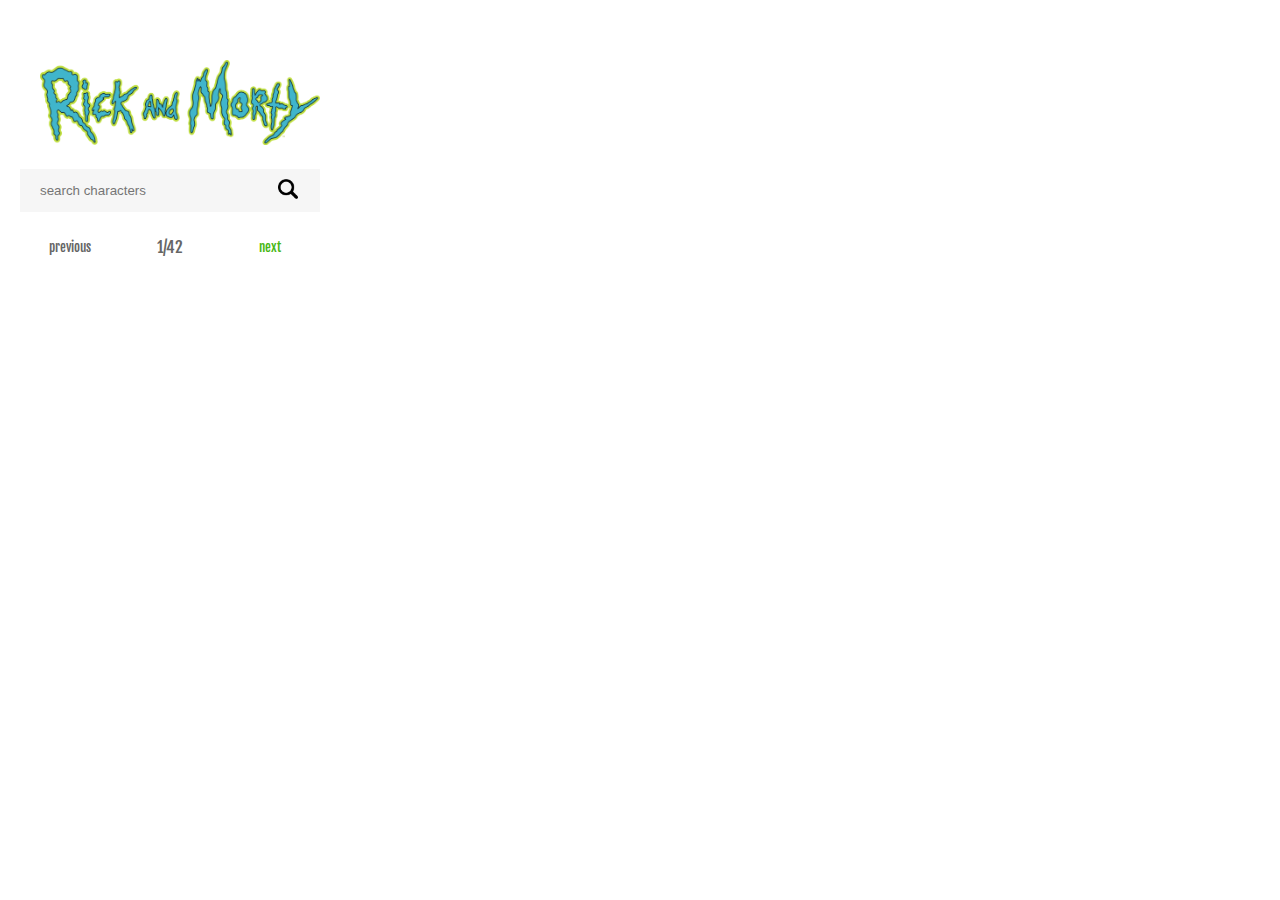
==== index.html @ 977d2932 "add style on nav-button.css and nav-pagination.css" ====
<!DOCTYPE html>
<html lang="en">
  <head>
    <meta charset="utf-8" />
    <meta
      name="viewport"
      content="width=device-width, initial-scale=1, shrink-to-fit=no"
    />
    <title>Rick and Morty Character Log</title>
    <link rel="stylesheet" href="./styles.css" />
  </head>
  <body>
    <h1 class="title"></h1>
    <img class="title__image" src="images/Rick_and_Morty.svg.png" width="320" />
    <main>
      <div class="search-bar-container" data-js="search-bar-container">
        <form action="" class="search-bar" data-js="search-bar">
          <input
            name="query"
            class="search-bar__input"
            type="text"
            placeholder="search characters"
            aria-label="character name"
          />
          <button class="search-bar__button" aria-label="search for character">
            <img
              class="search-bar__icon"
              src="assets/magnifying-glass.png"
              alt=""
            />
          </button>
        </form>
      </div>
      <ul class="card-container" data-js="card-container"></ul>
    </main>
    <nav class="navigation" data-js="navigation">
      <button class="button button--prev" data-js="button-prev">
        previous
      </button>
      <span class="navigation__pagination" data-js="pagination">1/42</span>
      <button class="button button--next" data-js="button-next">next</button>
    </nav>
  </body>
  <script type="module" src="./index.js"></script>
</html>
---- styles.css ----
@import "components/card/card.css";
@import "components/search-bar/search-bar.css";
@import "components/nav-button/nav-button.css";
@import "components/nav-pagination/nav-pagination.css";

* {
  box-sizing: border-box;
  margin: 0;
  padding: 0;
  font-family: Arial, Helvetica, sans-serif;
}

:root {
  --color-primary: rgb(51, 51, 51);
  --color-secondary: #f6f6f6;
  --font-family: system-ui;
}

body {
  font-family: var(--font-family);
  color: var(--color-primary);
  padding: 20px;
}

main {
  display: flex;
  flex-direction: column;
  gap: 10px;
}

.title {
  padding: 10px 0;
  text-align: center;
}

.title__image {
  padding: 20px;
}
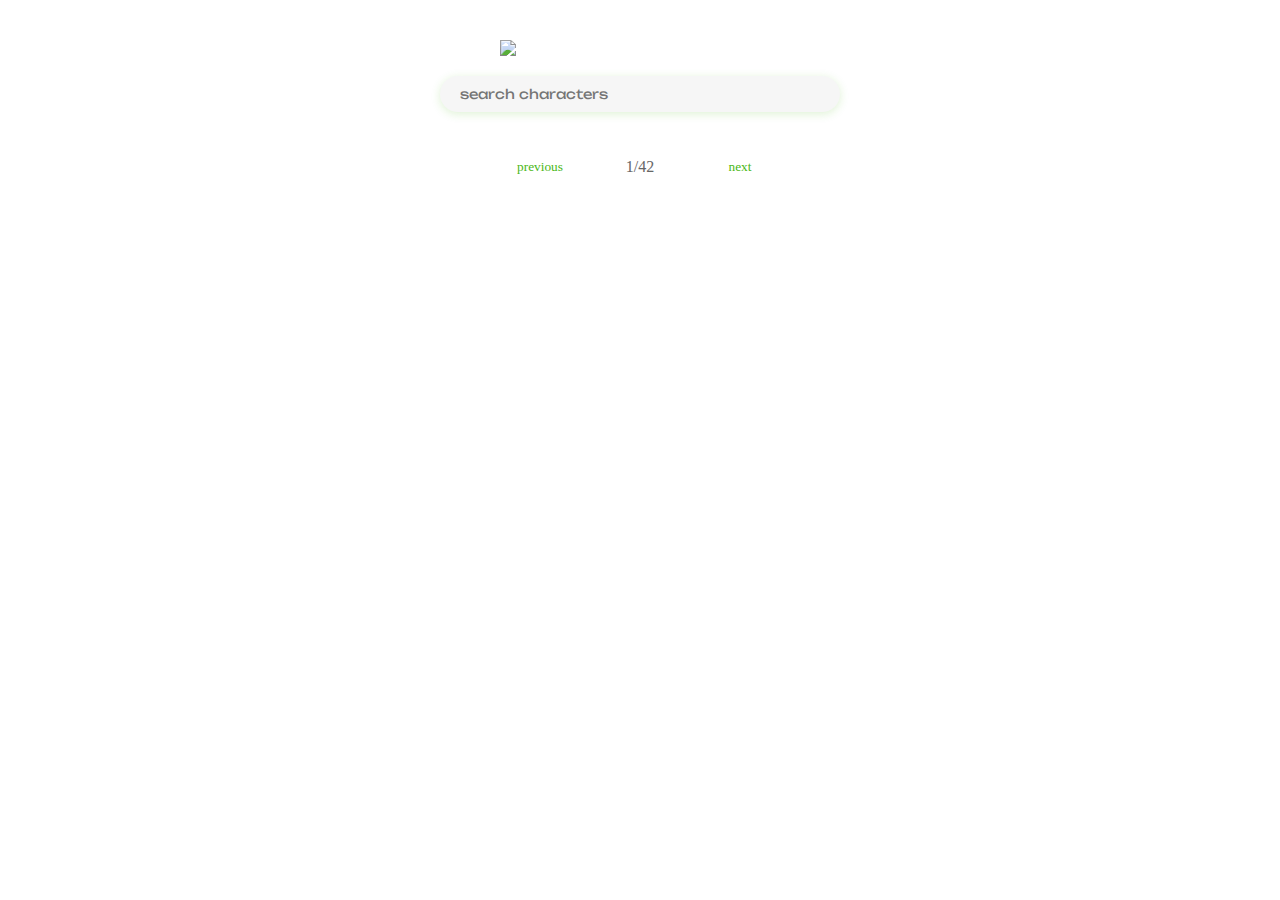
==== commit ce9422a1: "add stick position to search bar" ====
--- a/index.html
+++ b/index.html
@@ -10,7 +10,7 @@
     <link rel="stylesheet" href="./styles.css" />
   </head>
   <body>
-    <h1 class="title"></h1>
+    <!-- <h1 class="title"></h1> -->
     <img class="title__image" src="images/Rick_and_Morty.svg.png" width="320" />
     <main>
       <div class="search-bar-container" data-js="search-bar-container">
--- a/styles.css
+++ b/styles.css
@@ -7,7 +7,7 @@
   box-sizing: border-box;
   margin: 0;
   padding: 0;
-  font-family: Arial, Helvetica, sans-serif;
+  font-family: Unbounded;
 }
 
 :root {
@@ -20,6 +20,10 @@
   font-family: var(--font-family);
   color: var(--color-primary);
   padding: 20px;
+  display: flex;
+  flex-direction: column;
+  justify-content: center;
+  align-items: center;
 }
 
 main {
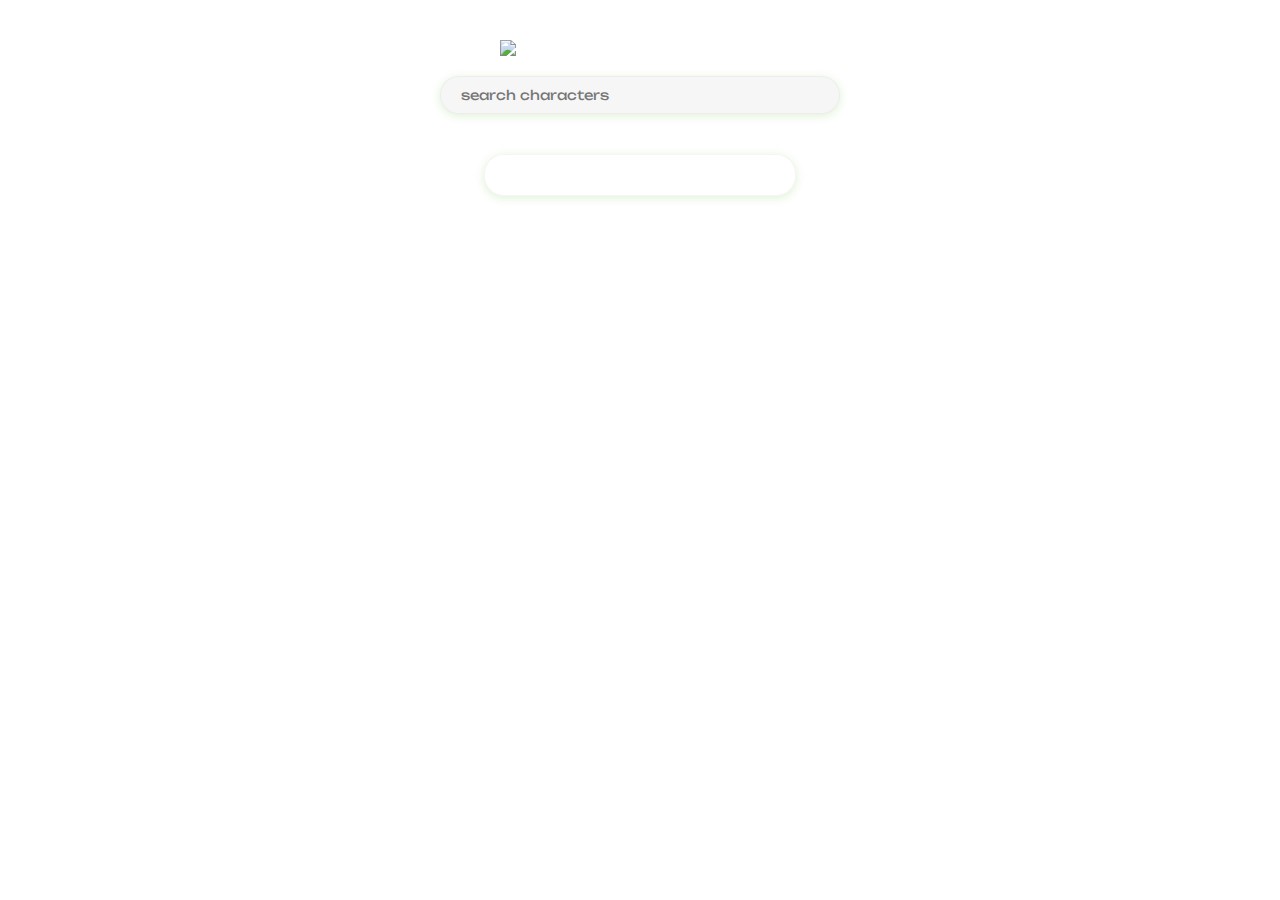
==== commit f6642da4: "finish createButton function" ====
--- a/index.html
+++ b/index.html
@@ -33,12 +33,14 @@
       </div>
       <ul class="card-container" data-js="card-container"></ul>
     </main>
+
+    <!-- nav to be implemented dynamically -->
     <nav class="navigation" data-js="navigation">
-      <button class="button button--prev" data-js="button-prev">
+      <!-- <button class="button button--prev" data-js="button-prev">
         previous
       </button>
       <span class="navigation__pagination" data-js="pagination">1/42</span>
-      <button class="button button--next" data-js="button-next">next</button>
+      <button class="button button--next" data-js="button-next">next</button> -->
     </nav>
   </body>
   <script type="module" src="./index.js"></script>
--- a/styles.css
+++ b/styles.css
@@ -2,6 +2,7 @@
 @import "components/search-bar/search-bar.css";
 @import "components/nav-button/nav-button.css";
 @import "components/nav-pagination/nav-pagination.css";
+@import "components/error/error.css";
 
 * {
   box-sizing: border-box;
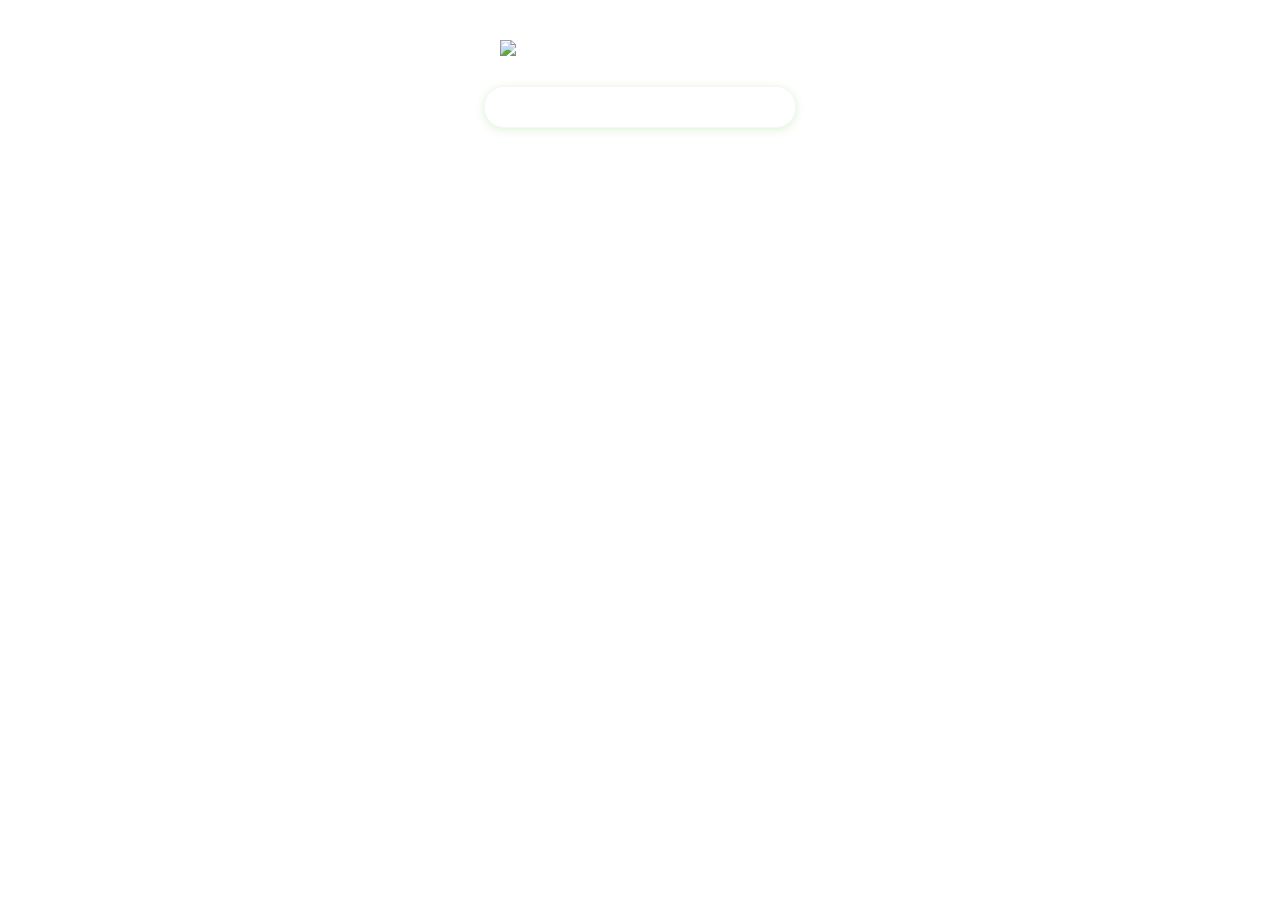
==== commit 857e1379: "refactoring search bar" ====
--- a/index.html
+++ b/index.html
@@ -12,8 +12,8 @@
   <body>
     <!-- <h1 class="title"></h1> -->
     <img class="title__image" src="images/Rick_and_Morty.svg.png" width="320" />
-    <main>
-      <div class="search-bar-container" data-js="search-bar-container">
+    <main id="mainElement">
+      <!-- <div class="search-bar-container" data-js="search-bar-container">
         <form action="" class="search-bar" data-js="search-bar">
           <input
             name="query"
@@ -30,7 +30,7 @@
             />
           </button>
         </form>
-      </div>
+      </div> -->
       <ul class="card-container" data-js="card-container"></ul>
     </main>
 
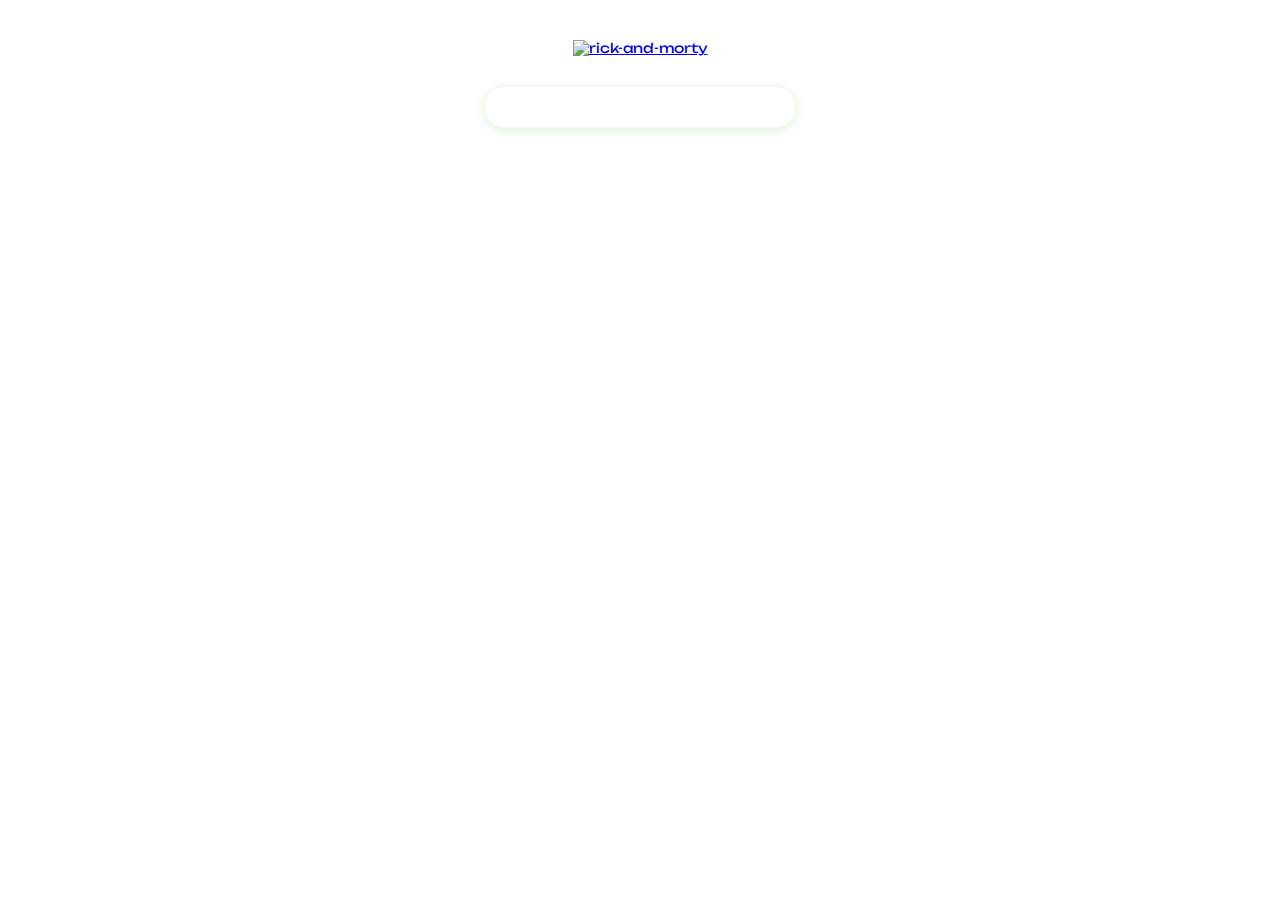
==== commit 86ab7312: "add tittle__buttonclass and make tittle__image clickable" ====
--- a/index.html
+++ b/index.html
@@ -10,38 +10,24 @@
     <link rel="stylesheet" href="./styles.css" />
   </head>
   <body>
-    <!-- <h1 class="title"></h1> -->
-    <img class="title__image" src="images/Rick_and_Morty.svg.png" width="320" />
+    <!-- Title image -->
+    <button class="title__button">
+      <a href="index.html" alt="home">
+        <img
+          class="title__image"
+          alt="rick-and-morty"
+          src="images/Rick_and_Morty.svg.png"
+          width="320"
+        />
+      </a>
+    </button>
+    <!-- Main content area -->
     <main id="mainElement">
-      <!-- <div class="search-bar-container" data-js="search-bar-container">
-        <form action="" class="search-bar" data-js="search-bar">
-          <input
-            name="query"
-            class="search-bar__input"
-            type="text"
-            placeholder="search characters"
-            aria-label="character name"
-          />
-          <button class="search-bar__button" aria-label="search for character">
-            <img
-              class="search-bar__icon"
-              src="assets/magnifying-glass.png"
-              alt=""
-            />
-          </button>
-        </form>
-      </div> -->
+      <!-- Container for character cards -->
       <ul class="card-container" data-js="card-container"></ul>
     </main>
-
-    <!-- nav to be implemented dynamically -->
-    <nav class="navigation" data-js="navigation">
-      <!-- <button class="button button--prev" data-js="button-prev">
-        previous
-      </button>
-      <span class="navigation__pagination" data-js="pagination">1/42</span>
-      <button class="button button--next" data-js="button-next">next</button> -->
-    </nav>
+    <!-- Navigation bar -->
+    <nav class="navigation" data-js="navigation"></nav>
   </body>
   <script type="module" src="./index.js"></script>
 </html>
--- a/styles.css
+++ b/styles.css
@@ -41,3 +41,8 @@
 .title__image {
   padding: 20px;
 }
+
+.title__button {
+  background-color: inherit;
+  border-style: none;
+}
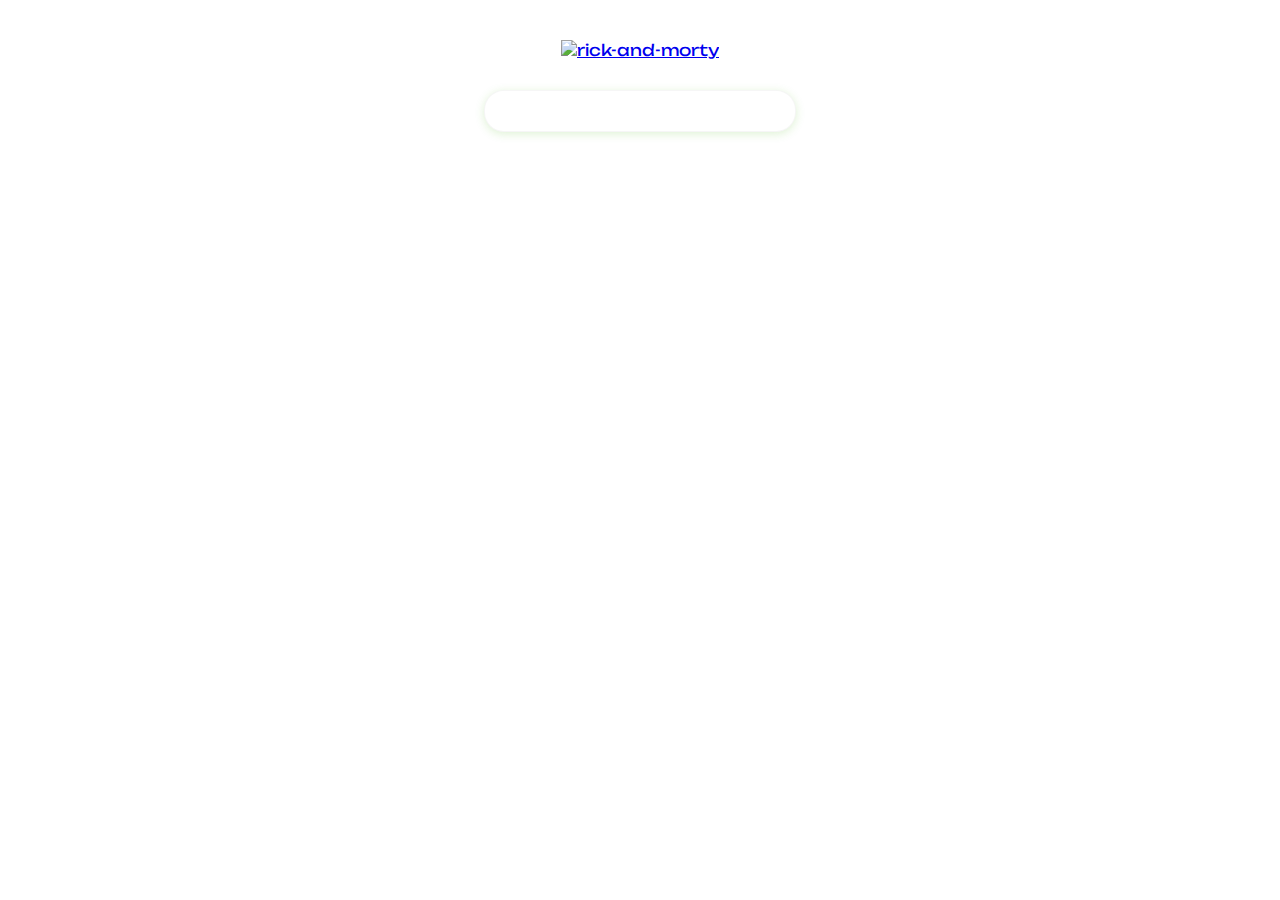
==== commit 8edd15e5: "fixed background color" ====
--- a/index.html
+++ b/index.html
@@ -11,16 +11,14 @@
   </head>
   <body>
     <!-- Title image -->
-    <button class="title__button">
-      <a href="index.html" alt="home">
-        <img
-          class="title__image"
-          alt="rick-and-morty"
-          src="images/Rick_and_Morty.svg.png"
-          width="320"
-        />
-      </a>
-    </button>
+    <a href="index.html" alt="home">
+      <img
+        class="title__image"
+        alt="rick-and-morty"
+        src="images/Rick_and_Morty.svg.png"
+        width="320"
+      />
+    </a>
     <!-- Main content area -->
     <main id="mainElement">
       <!-- Container for character cards -->
--- a/styles.css
+++ b/styles.css
@@ -41,8 +41,3 @@
 .title__image {
   padding: 20px;
 }
-
-.title__button {
-  background-color: inherit;
-  border-style: none;
-}
